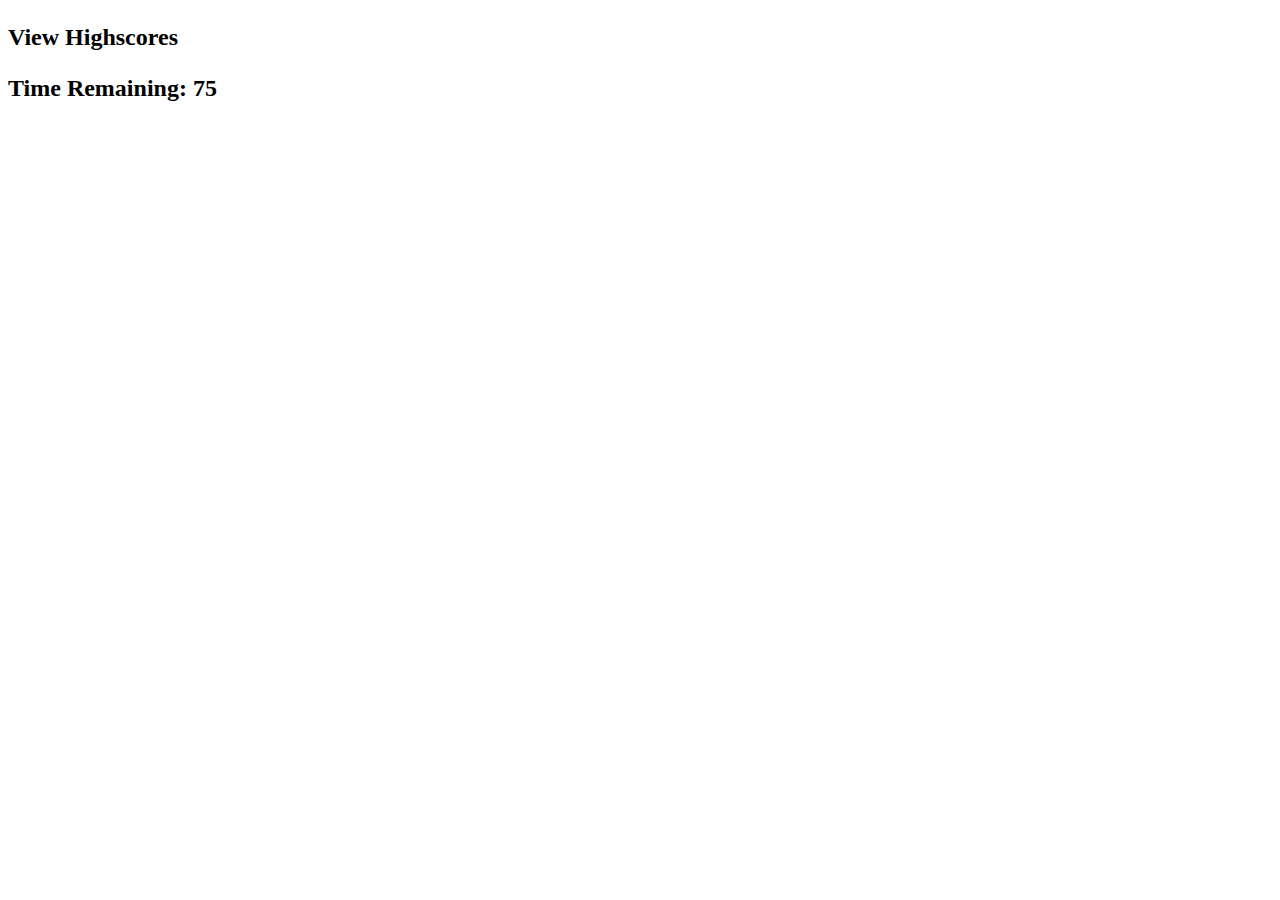
==== index.html @ 2c2f4587 "add html, highscore.html info, start css layout" ====
<!DOCTYPE html>
<html lang="en">
<head>
    <meta charset="UTF-8">
    <meta http-equiv="X-UA-Compatible" content="IE=edge">
    <meta name="viewport" content="width=device-width, initial-scale=1.0">

    <link rel="stylesheet" href="./style.css">

    <title>Coding Quiz</title>
</head>
<body>
    <nav class="top">
        <h2 class="top-text">
            <p class="top-link" href="./highscores.html">View Highscores</p>
        </h2>
        <h2 class="top-text">Time Remaining: <span class="timer">75</span></h2>
    </nav>

    
</body>
</html>
---- style.css ----
.top-text {
    background-color: white;
    display: block
    
    
}
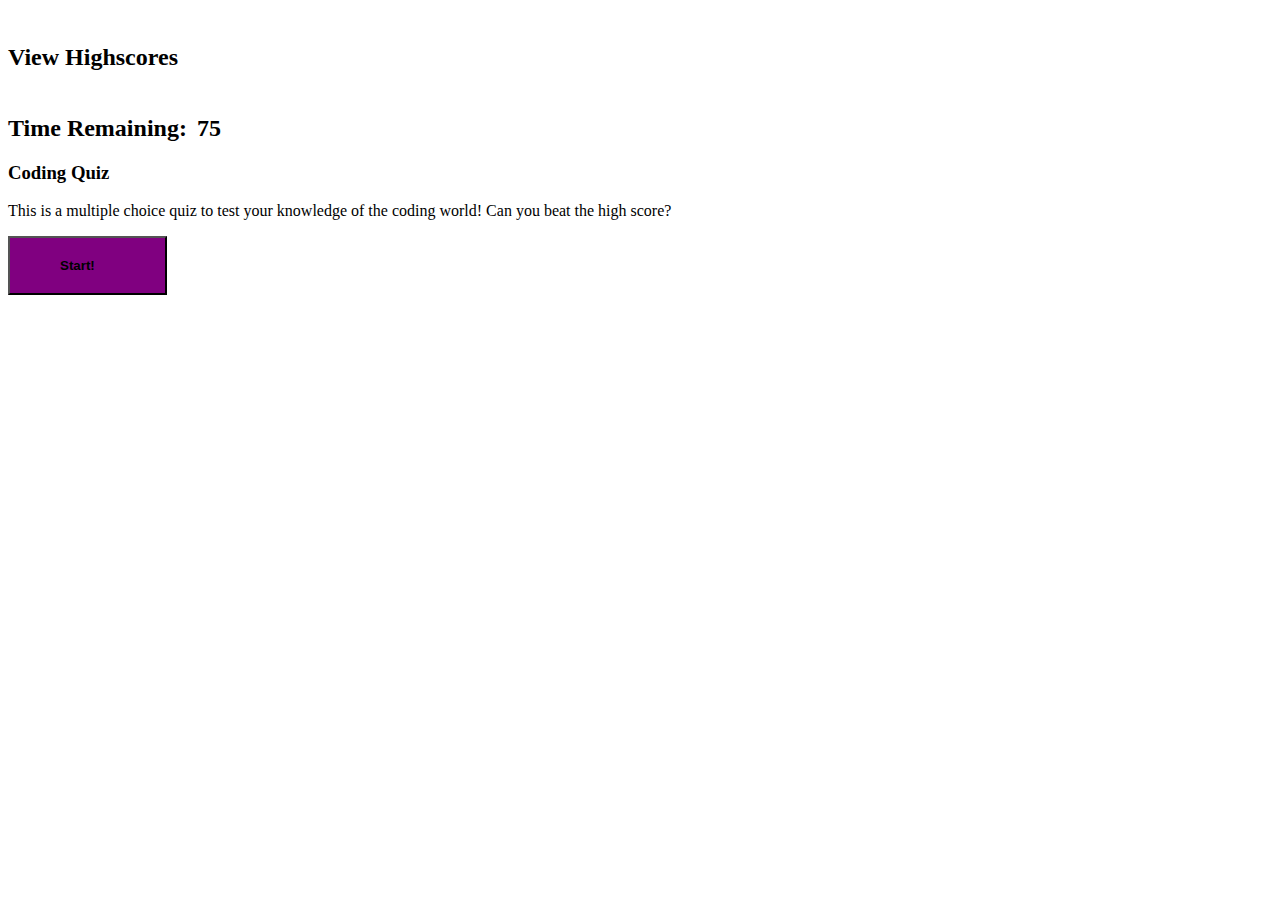
==== commit d862371a: "added styling, button properties" ====
--- a/index.html
+++ b/index.html
@@ -12,11 +12,18 @@
 <body>
     <nav class="top">
         <h2 class="top-text">
-            <p class="top-link" href="./highscores.html">View Highscores</p>
-        </h2>
+            <p class="top-link" href="./highscores.html">View Highscores</p></h2>
         <h2 class="top-text">Time Remaining: <span class="timer">75</span></h2>
     </nav>
 
-    
+    <div id="start-button" class="start-container">
+        <div>
+            <h3>Coding Quiz</h3>
+                <p>This is a multiple choice quiz to test your knowledge of the coding world! Can you beat the high score?</p>
+            <button id="start=button" class="btn">Start!</button>
+        </div>
+    </div>
+
+    <script src="./script.js"></script>
 </body>
 </html>--- a/style.css
+++ b/style.css
@@ -1,6 +1,20 @@
 .top-text {
     background-color: white;
-    display: block
-    
+    display: flex;  
+
+}
+
+.timer {
+    margin-left: 10px;
+}
+
+.btn {
+    background-color: purple;
+    padding: 20px 70px 20px 50px; 
+    text-align: center;  
+    font-weight: 900; 
+}
+
+.top-link {
     
 }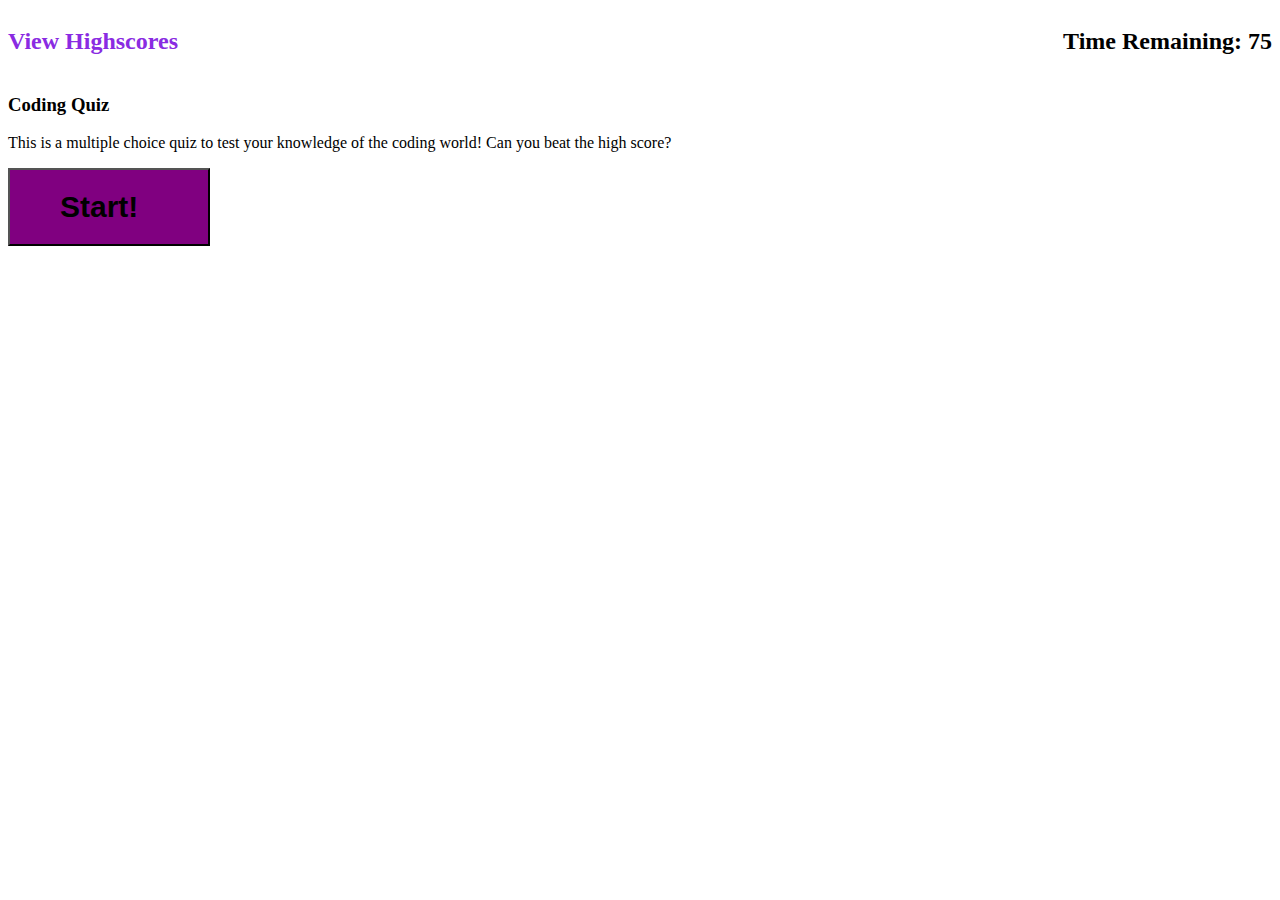
==== commit 515a8456: "added more styling" ====
--- a/index.html
+++ b/index.html
@@ -12,7 +12,7 @@
 <body>
     <nav class="top">
         <h2 class="top-text">
-            <p class="top-link" href="./highscores.html">View Highscores</p></h2>
+            <a class="top-link" href="./highscores.html">View Highscores</a></h2>
         <h2 class="top-text">Time Remaining: <span class="timer">75</span></h2>
     </nav>
 
@@ -20,7 +20,7 @@
         <div>
             <h3>Coding Quiz</h3>
                 <p>This is a multiple choice quiz to test your knowledge of the coding world! Can you beat the high score?</p>
-            <button id="start=button" class="btn">Start!</button>
+            <button id="start=button" class="btn text-black">Start!</button>
         </div>
     </div>
 
--- a/style.css
+++ b/style.css
@@ -1,18 +1,35 @@
-.top-text {
+nav {
+    box-sizing: border-box;
+}
+
+a {
+    color: blueviolet;
+    text-decoration: none;
+    background-color: transparent;
+}
+
+
+
+.top {
+    position: relative;
     background-color: white;
     display: flex;  
+    flex-wrap: wrap;
+    align-items: center;
+    justify-content: space-between;
 
-}
-
-.timer {
-    margin-left: 10px;
 }
 
 .btn {
     background-color: purple;
     padding: 20px 70px 20px 50px; 
-    text-align: center;  
-    font-weight: 900; 
+}
+
+.text-black {
+    font-weight: 900;
+    text-align: center;
+    color: black;
+    font-size: 30px;
 }
 
 .top-link {
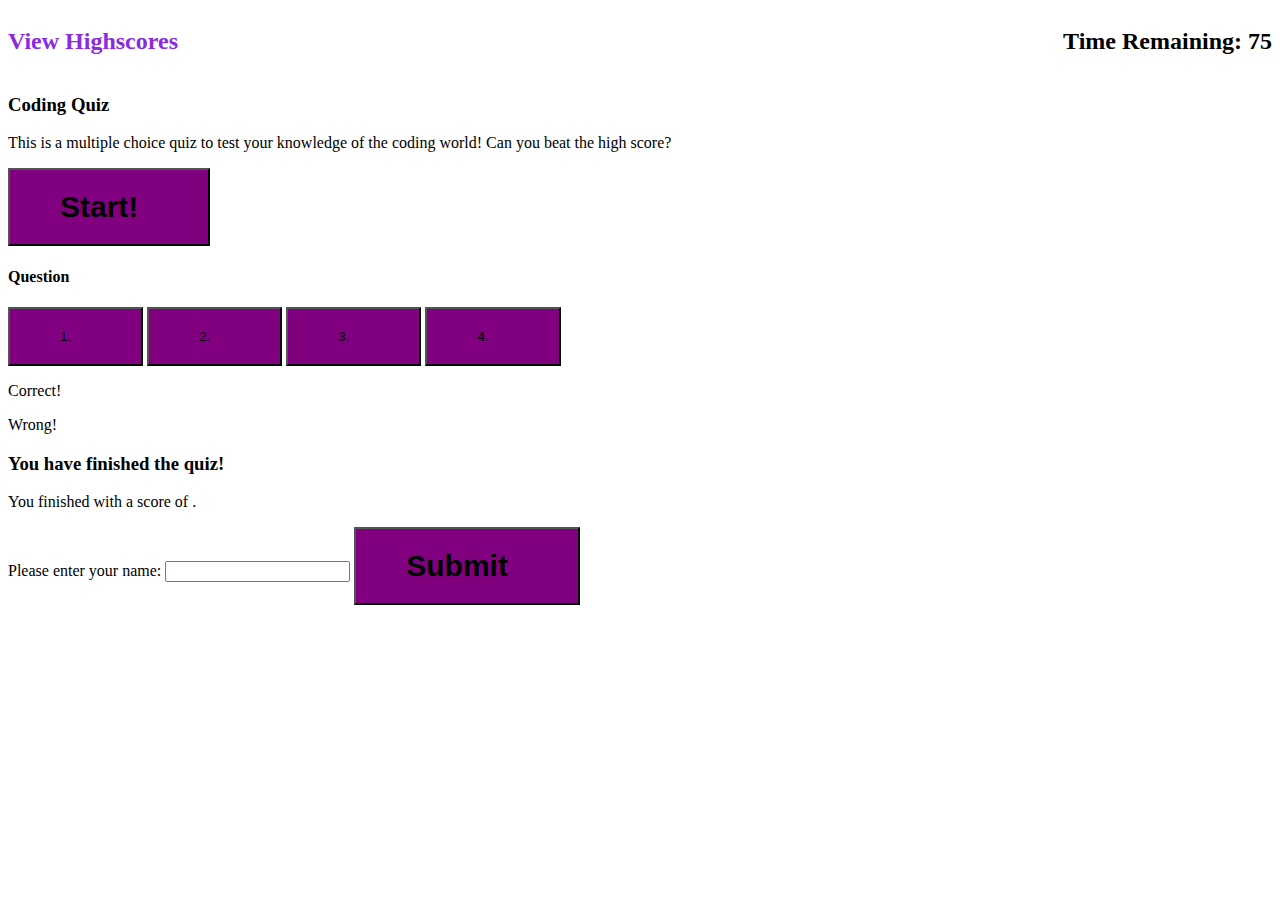
==== commit c11b7dca: "added correct/wrong text, added finish container text and variables" ====
--- a/index.html
+++ b/index.html
@@ -16,11 +16,30 @@
         <h2 class="top-text">Time Remaining: <span class="timer">75</span></h2>
     </nav>
 
-    <div id="start-button" class="start-container">
+    <div id="start-container">
         <div>
             <h3>Coding Quiz</h3>
                 <p>This is a multiple choice quiz to test your knowledge of the coding world! Can you beat the high score?</p>
-            <button id="start=button" class="btn text-black">Start!</button>
+            <button id="start-button" class="btn text-black">Start!</button>
+        </div>
+    </div>
+
+    <div id="test-container" class="container hide">
+        <h4 class="questions">Question</h4>
+        <button id="selection-1" class="answer-selection btn">1.</button>
+        <button id="selection-2" class="answer-selection btn">2.</button>
+        <button id="selection-3" class="answer-selection btn">3.</button>
+        <button id="selection-4" class="answer-selection btn">4.</button>
+    <div>
+
+    <p id="correct" class="hide">Correct!</p>
+    <p id="wrong" class="hide">Wrong!</p>
+    </div>
+
+    <div id="finish-container" class="container hide">
+        <div><h3>You have finished the quiz!</h3>
+            <p>You finished with a score of <span id="score"></span>.</p>
+            <p>Please enter your name: <input/> <button class="submit-btn btn text-black">Submit</button></p>
         </div>
     </div>
 
--- a/style.css
+++ b/style.css
@@ -7,8 +7,6 @@
     text-decoration: none;
     background-color: transparent;
 }
-
-
 
 .top {
     position: relative;
@@ -31,7 +29,3 @@
     color: black;
     font-size: 30px;
 }
-
-.top-link {
-    
-}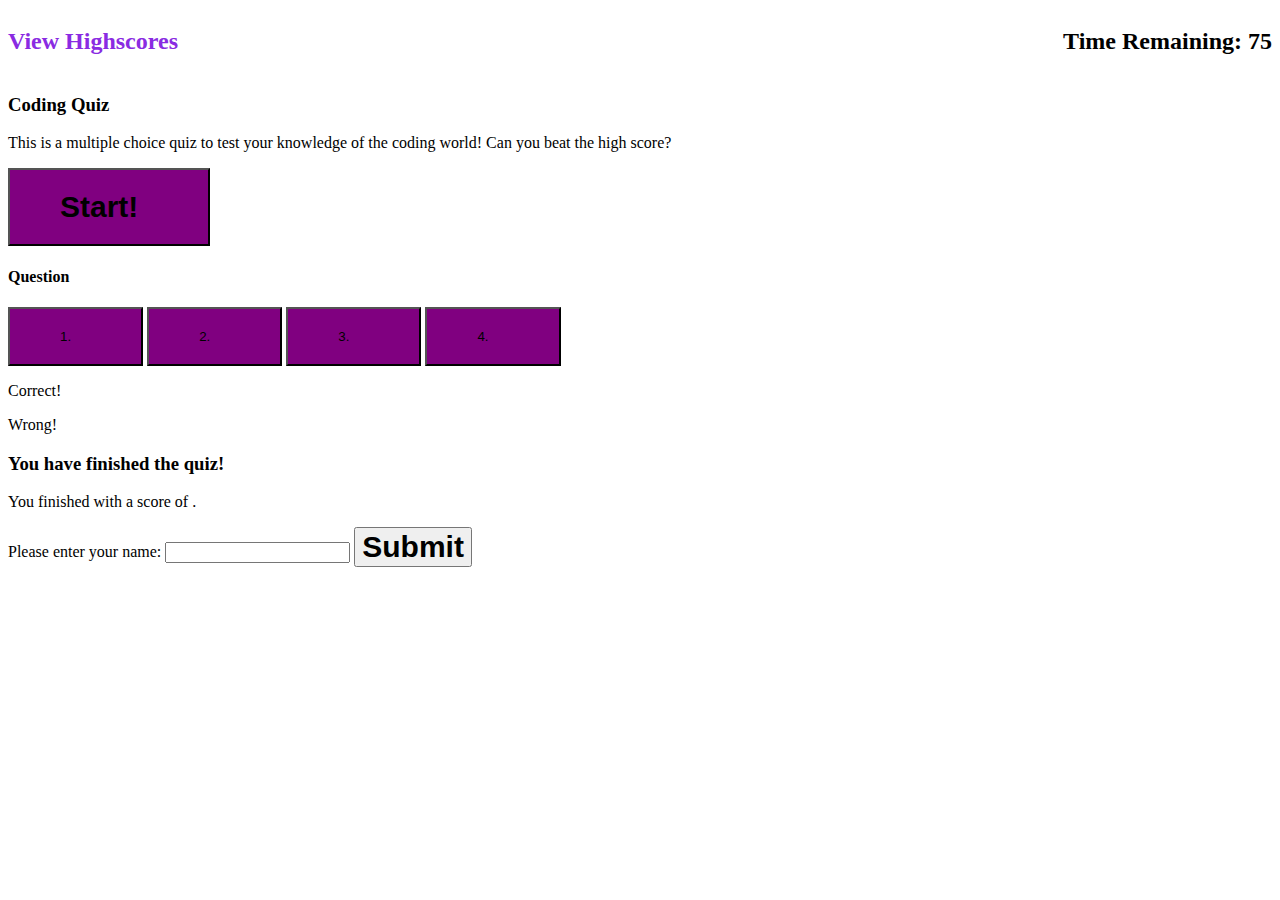
==== commit 64453e5f: "fixed hide add-hide issues, fixed score issue" ====
--- a/index.html
+++ b/index.html
@@ -30,16 +30,16 @@
         <button id="selection-2" class="answer-selection btn">2.</button>
         <button id="selection-3" class="answer-selection btn">3.</button>
         <button id="selection-4" class="answer-selection btn">4.</button>
-    <div>
+    </div>
 
     <p id="correct" class="hide">Correct!</p>
     <p id="wrong" class="hide">Wrong!</p>
-    </div>
+    
 
     <div id="finish-container" class="container hide">
         <div><h3>You have finished the quiz!</h3>
             <p>You finished with a score of <span id="score"></span>.</p>
-            <p>Please enter your name: <input/> <button class="submit-btn btn text-black">Submit</button></p>
+            <p>Please enter your name: <input/> <button class="submit-btn btn2 text-black">Submit</button></p>
         </div>
     </div>
 
